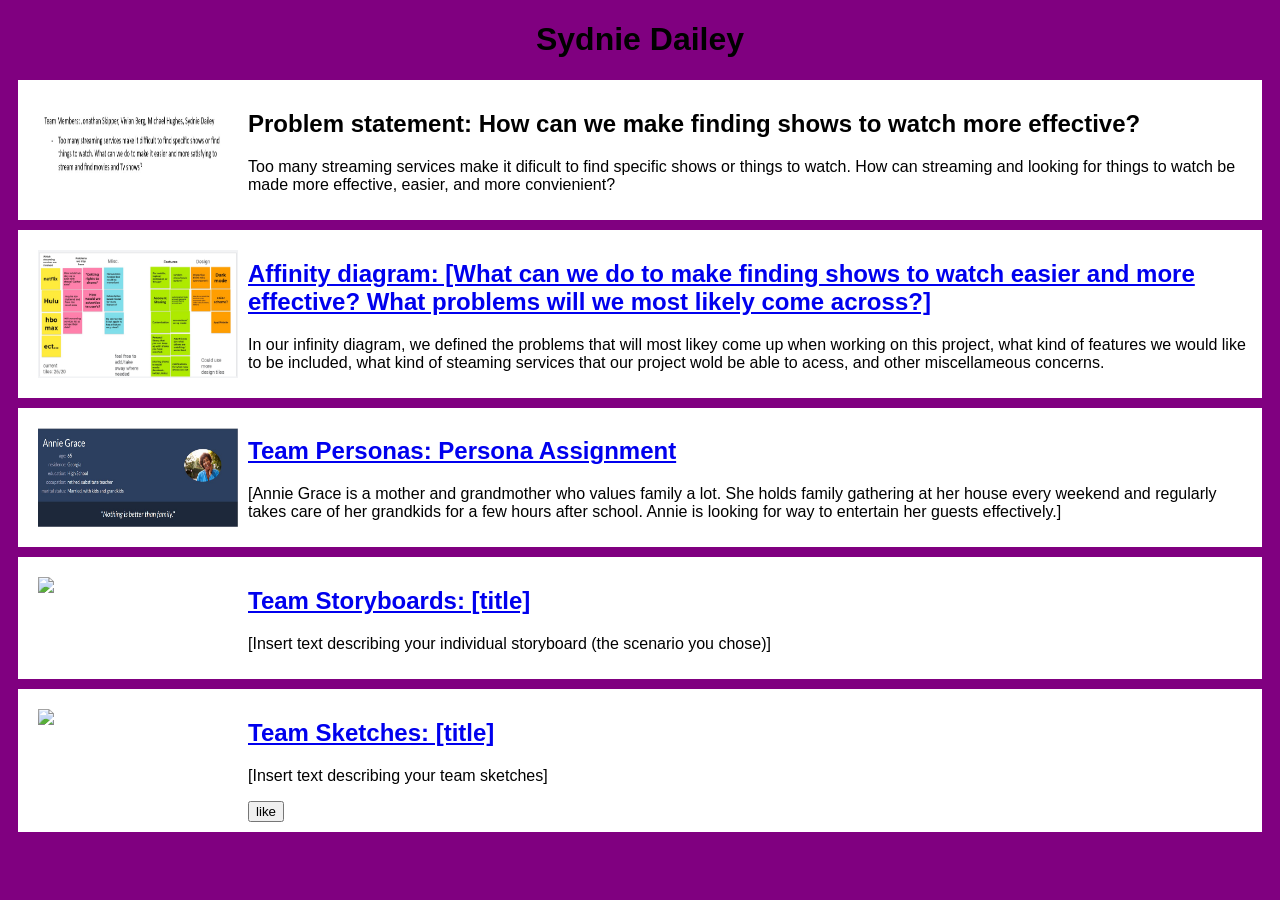
==== index.html @ 75ade03f "Update index.html" ====
<!DOCTYPE html>
<html>
 <head>
 <title>CSCE 190: Sydnie Dailey</title>
  <link rel="stylesheet" href="styles.css" />
 </head>
 <body>
 <h1>Sydnie Dailey</h1>
<section class="assign">
<img src="Screenshot 2023-09-13 222759.jpg" />
<section class="assign-det">
<h2>Problem statement: How can we make finding shows to watch more effective?</h2>
<p>
Too many streaming services make it dificult to find specific shows or things to watch. How can streaming and looking for things to watch be made more effective, easier, and more convienient?
</p>
</section>
</section>
  <!-- Affinity diagram assignment -->
<section class="assign">
<img src="Screenshot 2023-09-20 115405.jpg" />
<section class="assign-det">
<a href="Affinity Board Assignment Jamboard.pdf"><h2>Affinity diagram: [What can we do to make finding shows to watch easier and more effective? What problems will we most likely come across?]</h2></a>
<p>
In our infinity diagram, we defined the problems that will most likey come up when working on this project, what kind of features we would like to be included, what kind of steaming services that our project wold be able to acess, and other miscellameous concerns.
</p>
</section>
</section>
  <!-- Personas assignment -->
<section class="assign">
<img src="Persona.jpg" />
<section class="assign-det">
<a href="Annie Grace's persona _ PersonaGenerator.pdf"><h2>Team Personas: Persona Assignment </h2></a>
<p>
[Annie Grace is a mother and grandmother who values family a lot. She holds family gathering at her house every weekend and regularly takes care of her grandkids for a few hours after school. Annie is looking for way to entertain her guests effectively.]
</p>
</section>
</section>
 <!-- Storyboard assignment -->
<section class="assign">
<img src="images/my-storyboard.jpg" />
<section class="assign-det">
<a href="files/all-storyboards.pdf"><h2>Team Storyboards: [title]</h2></a>
<p>
[Insert text describing your individual storyboard (the scenario you chose)]
</p>
</section>
</section>
 <!-- Sketching assignment -->
 <section class="assign">
 <img src="images/my-sketch.jpg" />
 <section class="assign-det">
 <a href="files/all-sketches.pdf"><h2>Team Sketches: [title]</h2></a>
 <p>
 [Insert text describing your team sketches]
 </p>
  <button>like</button>
 </section>
 </section>
</section>
 </body>
</html
---- styles.css ----
body {
background: purple;
font-family: Arial, Helvetica, sans-serif;
}
h1 {
color: black;
text-align: center;
}
.assign {
display: flex;
padding: 10px;
margin: 10px;
background: white;
}
.assign img {
width: 200px;
padding: 10px;
}
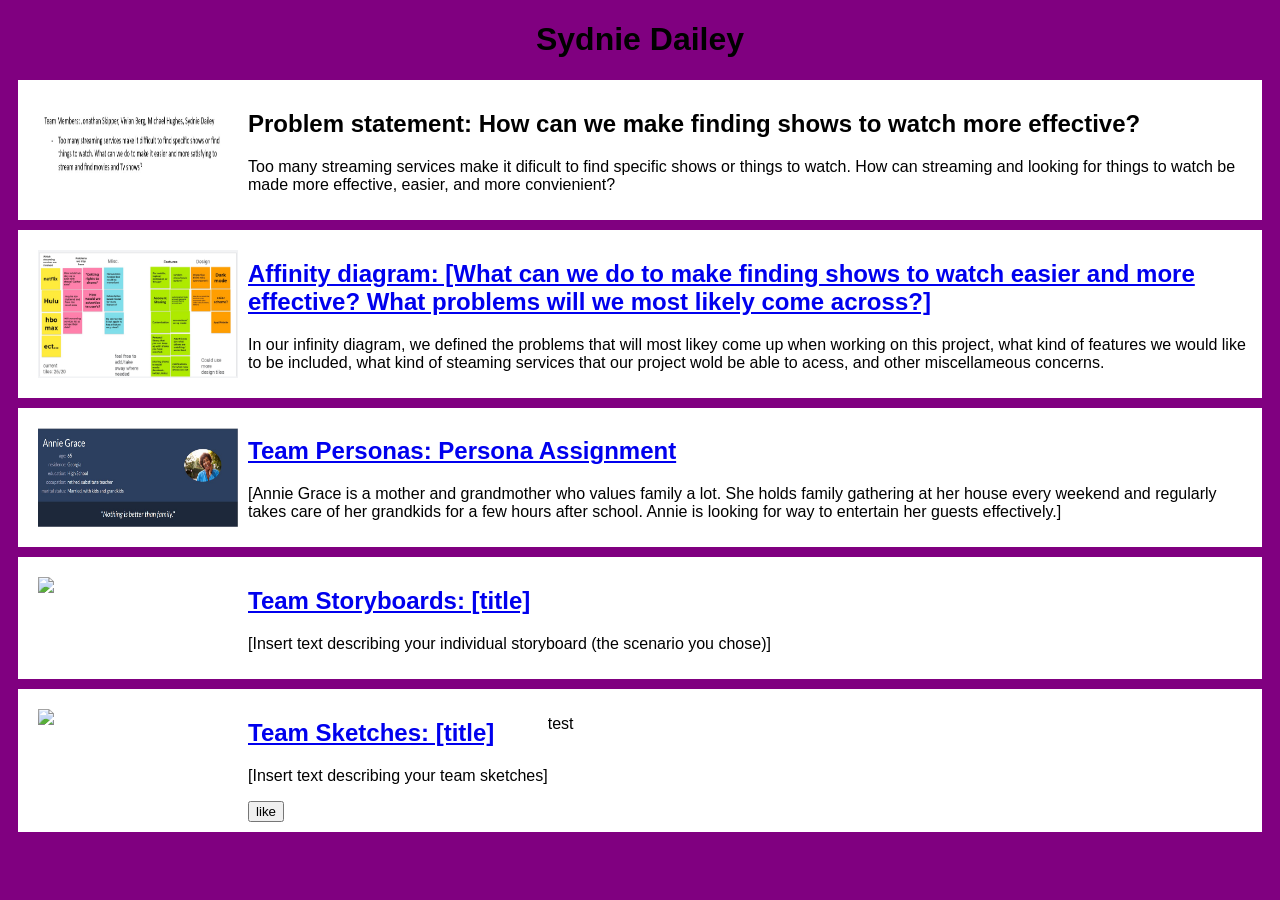
==== commit bee97b2c: "Update index.html" ====
--- a/index.html
+++ b/index.html
@@ -55,6 +55,7 @@
  </p>
   <button>like</button>
  </section>
+  <p>test</p>
  </section>
 </section>
  </body>
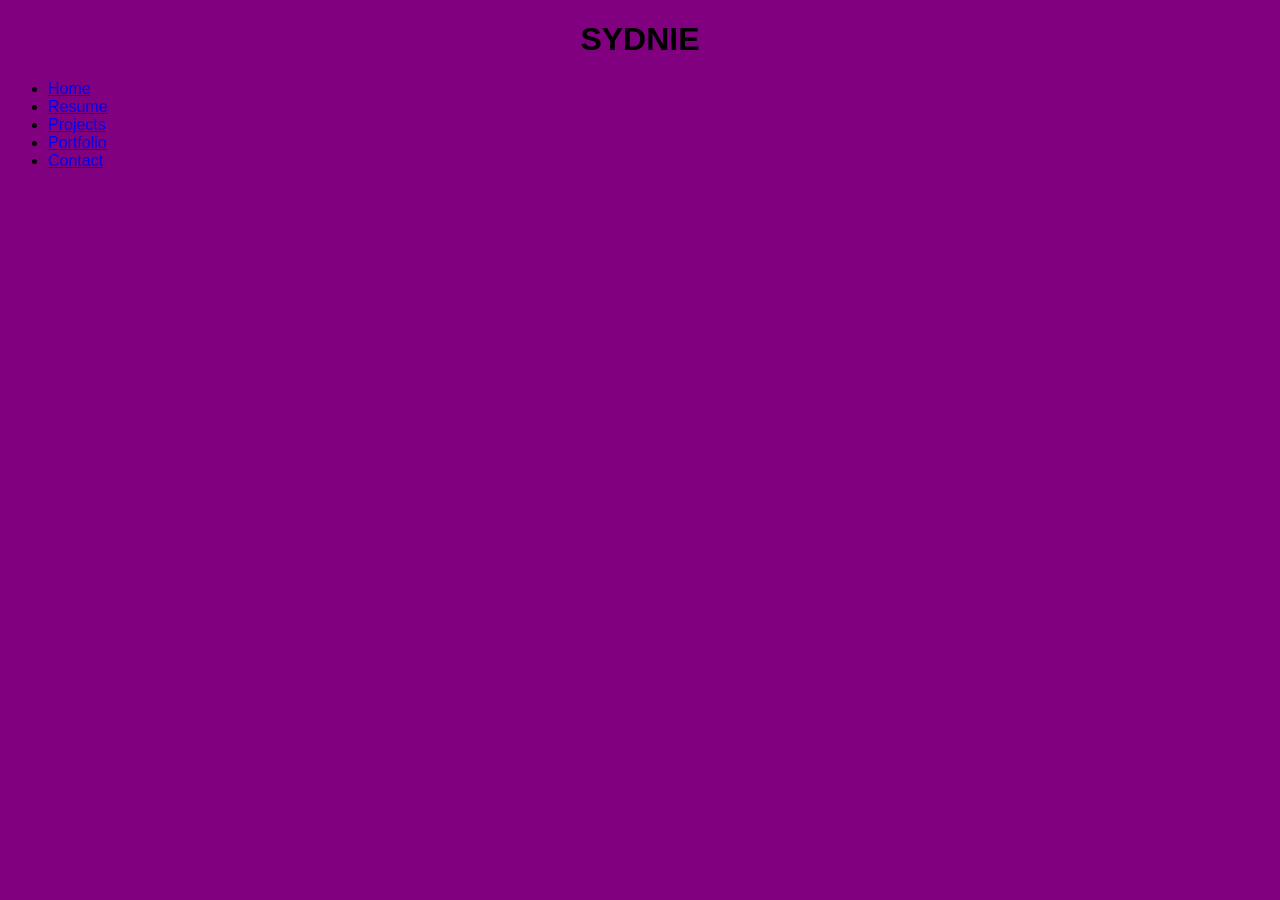
==== commit 841ccc33: "Update index.html" ====
--- a/index.html
+++ b/index.html
@@ -1,62 +1,28 @@
 <!DOCTYPE html>
-<html>
- <head>
- <title>CSCE 190: Sydnie Dailey</title>
-  <link rel="stylesheet" href="styles.css" />
- </head>
- <body>
- <h1>Sydnie Dailey</h1>
-<section class="assign">
-<img src="Screenshot 2023-09-13 222759.jpg" />
-<section class="assign-det">
-<h2>Problem statement: How can we make finding shows to watch more effective?</h2>
-<p>
-Too many streaming services make it dificult to find specific shows or things to watch. How can streaming and looking for things to watch be made more effective, easier, and more convienient?
-</p>
-</section>
-</section>
-  <!-- Affinity diagram assignment -->
-<section class="assign">
-<img src="Screenshot 2023-09-20 115405.jpg" />
-<section class="assign-det">
-<a href="Affinity Board Assignment Jamboard.pdf"><h2>Affinity diagram: [What can we do to make finding shows to watch easier and more effective? What problems will we most likely come across?]</h2></a>
-<p>
-In our infinity diagram, we defined the problems that will most likey come up when working on this project, what kind of features we would like to be included, what kind of steaming services that our project wold be able to acess, and other miscellameous concerns.
-</p>
-</section>
-</section>
-  <!-- Personas assignment -->
-<section class="assign">
-<img src="Persona.jpg" />
-<section class="assign-det">
-<a href="Annie Grace's persona _ PersonaGenerator.pdf"><h2>Team Personas: Persona Assignment </h2></a>
-<p>
-[Annie Grace is a mother and grandmother who values family a lot. She holds family gathering at her house every weekend and regularly takes care of her grandkids for a few hours after school. Annie is looking for way to entertain her guests effectively.]
-</p>
-</section>
-</section>
- <!-- Storyboard assignment -->
-<section class="assign">
-<img src="images/my-storyboard.jpg" />
-<section class="assign-det">
-<a href="files/all-storyboards.pdf"><h2>Team Storyboards: [title]</h2></a>
-<p>
-[Insert text describing your individual storyboard (the scenario you chose)]
-</p>
-</section>
-</section>
- <!-- Sketching assignment -->
- <section class="assign">
- <img src="images/my-sketch.jpg" />
- <section class="assign-det">
- <a href="files/all-sketches.pdf"><h2>Team Sketches: [title]</h2></a>
- <p>
- [Insert text describing your team sketches]
- </p>
-  <button>like</button>
- </section>
-  <p>test</p>
- </section>
-</section>
- </body>
-</html
+<meta charset="UTF-8">
+<meta name="author" content="Sydnie Dailey">
+<meta name="viewport" content="width=device-width, initial-scale=1.0">
+<html lang="en-US">
+    <head>
+        <link rel="stylesheet" href="styles.css">
+        <title>My Website</title>
+        <script src="main.js" defer></script>
+    
+    </head>
+    <body>
+        <header>
+            <!--website logo-->
+            <h1>SYDNIE</h1>
+
+            <!--navigation bar-->
+            <ul class="navigationBar">
+                <li><a href="home.html">Home</a></li>
+                <li><a href="resume.html">Resume</a></li>
+                <li><a href="projects.html">Projects</a></li>
+                <li><a href="portfolio.html">Portfolio</a></li>
+                <li><a href="contact.html">Contact</a></li>
+            </ul>
+        </header>
+
+    </body>
+</html>
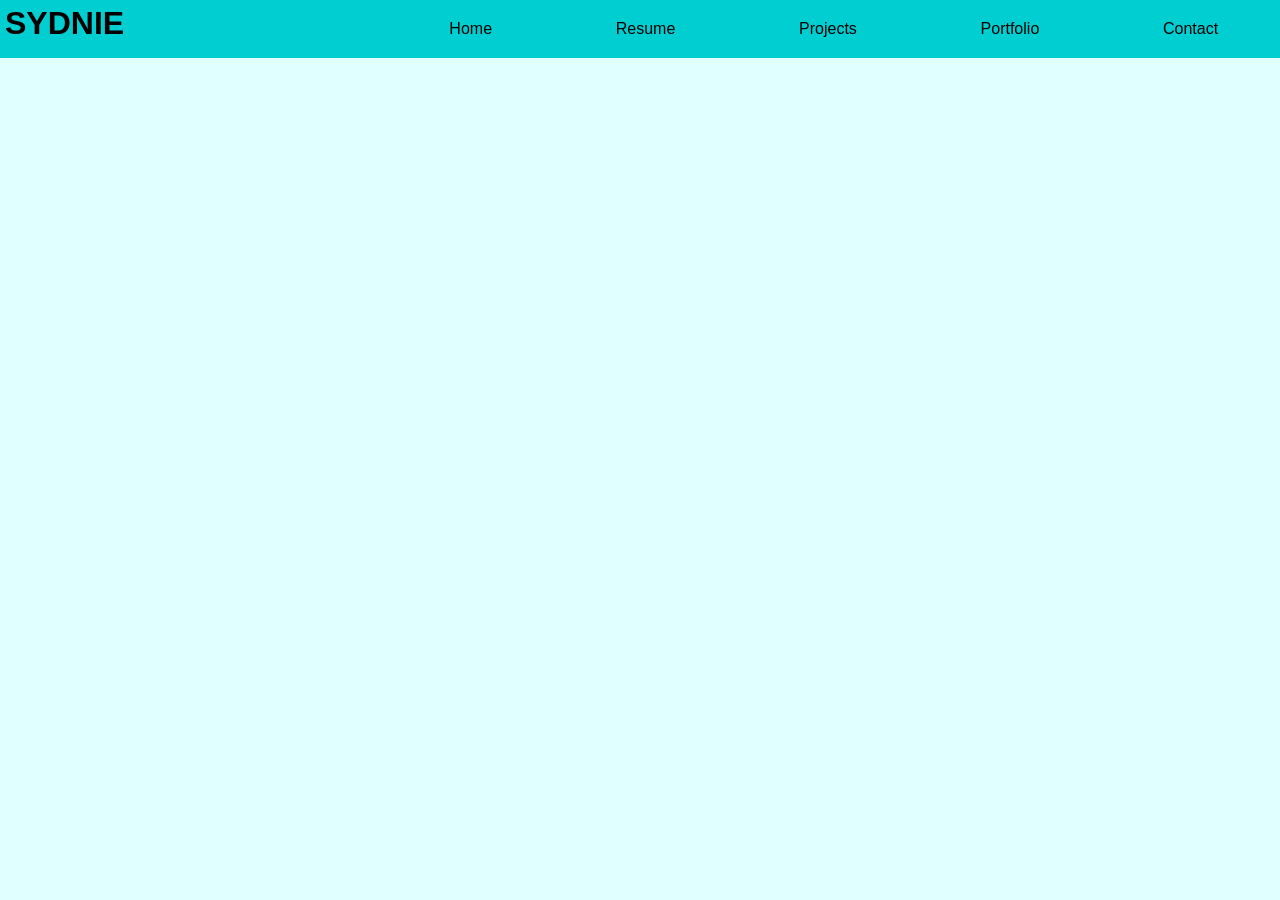
==== commit 20c847c3: "Update index.html" ====
--- a/index.html
+++ b/index.html
@@ -1,28 +1,30 @@
-<!DOCTYPE html>
-<meta charset="UTF-8">
-<meta name="author" content="Sydnie Dailey">
-<meta name="viewport" content="width=device-width, initial-scale=1.0">
-<html lang="en-US">
-    <head>
-        <link rel="stylesheet" href="styles.css">
-        <title>My Website</title>
-        <script src="main.js" defer></script>
-    
-    </head>
-    <body>
-        <header>
-            <!--website logo-->
-            <h1>SYDNIE</h1>
-
-            <!--navigation bar-->
-            <ul class="navigationBar">
-                <li><a href="home.html">Home</a></li>
-                <li><a href="resume.html">Resume</a></li>
-                <li><a href="projects.html">Projects</a></li>
-                <li><a href="portfolio.html">Portfolio</a></li>
-                <li><a href="contact.html">Contact</a></li>
-            </ul>
-        </header>
-
-    </body>
-</html>
+<!DOCTYPE html>
+<meta charset="UTF-8">
+<meta name="author" content="Sydnie Dailey">
+<meta name="viewport" content="width=device-width, initial-scale=1.0">
+<html lang="en-US">
+    <head>
+        <link rel="stylesheet" href="styles.css">
+        <title>My Website</title>
+        <script src="main.js" defer></script>
+    
+    </head>
+    <body>
+        <header>
+            <!--website logo-->
+            <h1>SYDNIE</h1>
+
+            <!--navigation bar-->
+            <ul class="navigationBar">
+                <li><a href="home.html">Home</a></li>
+                <li><a href="resume.html">Resume</a></li>
+                <li><a href="projects.html">Projects</a></li>
+                <li><a href="portfolio.html">Portfolio</a></li>
+                <li><a href="contact.html">Contact</a></li>
+            </ul>
+        </header>
+
+        <!--Home page-->
+
+    </body>
+</html>
--- a/styles.css
+++ b/styles.css
@@ -1,19 +1,102 @@
-body {
-background: purple;
-font-family: Arial, Helvetica, sans-serif;
-}
-h1 {
-color: black;
-text-align: center;
-}
-.assign {
-display: flex;
-padding: 10px;
-margin: 10px;
-background: white;
-}
-.assign img {
-width: 200px;
-padding: 10px;
-}
-
+*{
+    margin: 0%;
+    padding: 0%;
+    box-sizing: border-box;
+}
+body{
+    background-color: lightcyan;
+    font-family: Arial, Helvetica, sans-serif;
+}
+
+header{
+    display: flex;
+    justify-content: space-between;
+    background-color: darkturquoise;
+    padding-left: 5px ;
+    width: 100%;
+}
+
+header h1{
+    padding-top: 5px;
+    font-size: xx-large;
+    font-style: normal;
+    font-weight: 900;
+}
+
+.navigationBar{
+    display: grid;
+    grid-template-columns: auto auto auto auto auto;
+    list-style-type: none;
+    margin: 0;
+    padding: 0;
+    width: 70%;
+}
+
+.navigationBar a{
+    display: block;
+    padding: 20px 12px ;
+    text-align: center;
+    color: black;
+    transition: background-color 0.3s ease;
+    text-decoration: none;
+}
+
+.navigationBar a:hover{
+    background-color: lightcyan;
+    color: darkcyan;
+}
+
+#aboutMe{
+    background-image: linear-gradient(to bottom, rgb(44, 232, 232), lightcyan);
+    padding: 30px;
+    border-radius: 10px;
+    margin: 10px;
+    height: 600px;
+}
+
+#aboutMe h1{
+  margin-bottom: 10px;
+  margin-top: 300px;;
+  font-size: 50px;
+  font-style: normal;
+  font-weight: 200;
+}
+
+.listGrid h1{
+    text-align: center;
+    color: darkcyan;
+    margin: 30px;
+}
+
+.listGrid ul{
+    display: grid;
+    grid-template-columns: auto auto;
+    list-style-type: none;
+    align-items: center;
+    margin-left: 100px;
+    margin-right: 100px;
+}
+
+.listGrid li{
+    display: block;
+    background-color: rgb(156, 224, 224);
+    text-align: center;
+    border-radius: 10px;
+    height: 200px;
+    margin: 10px;
+}
+
+
+
+
+
+
+
+
+
+
+
+
+
+
+
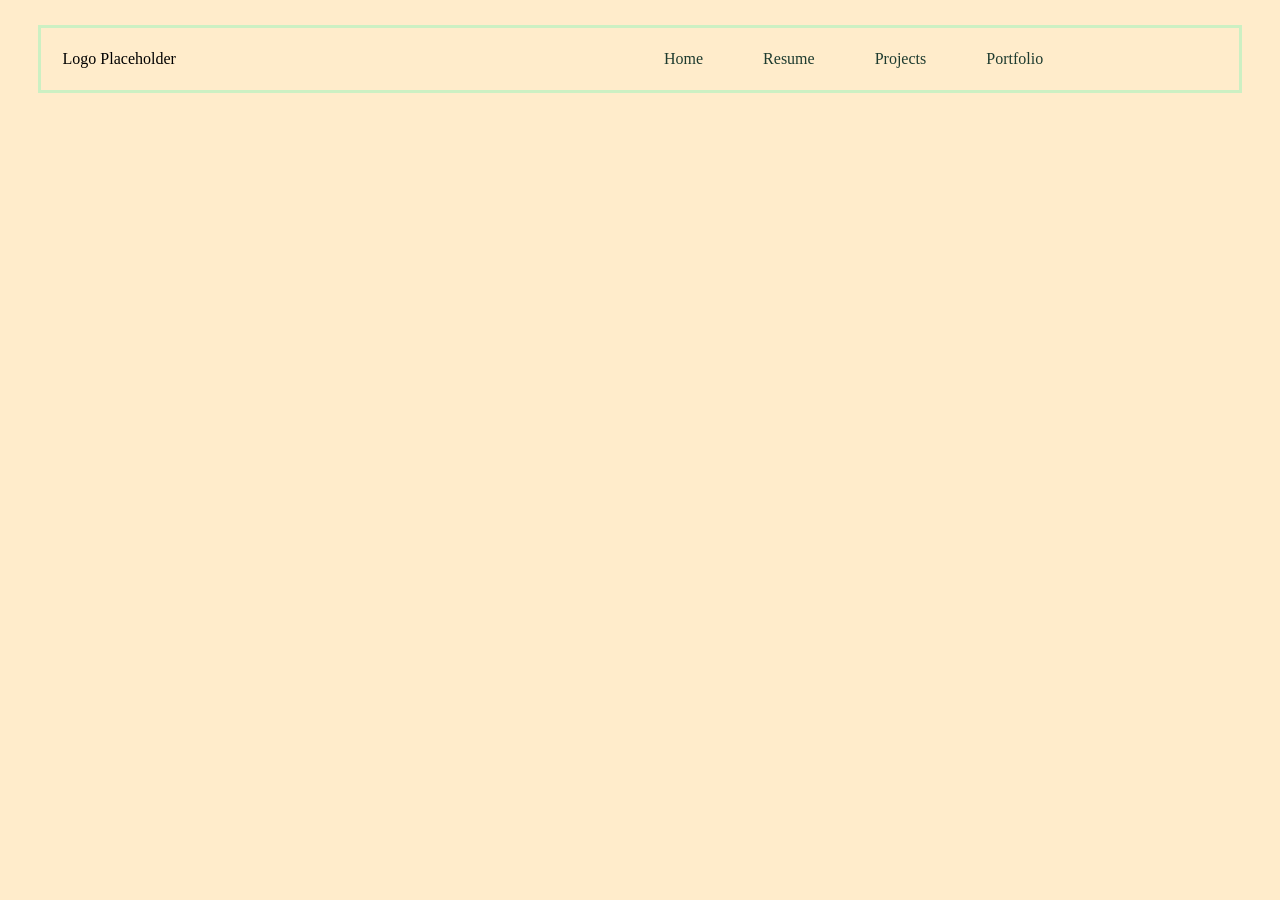
==== commit b6e3a25d: "Restarting and making code more organized / changing vision" ====
--- a/index.html
+++ b/index.html
@@ -1,30 +1,24 @@
-<!DOCTYPE html>
-<meta charset="UTF-8">
-<meta name="author" content="Sydnie Dailey">
-<meta name="viewport" content="width=device-width, initial-scale=1.0">
-<html lang="en-US">
-    <head>
-        <link rel="stylesheet" href="styles.css">
-        <title>My Website</title>
-        <script src="main.js" defer></script>
-    
-    </head>
-    <body>
-        <header>
-            <!--website logo-->
-            <h1>SYDNIE</h1>
-
-            <!--navigation bar-->
-            <ul class="navigationBar">
-                <li><a href="home.html">Home</a></li>
-                <li><a href="resume.html">Resume</a></li>
-                <li><a href="projects.html">Projects</a></li>
-                <li><a href="portfolio.html">Portfolio</a></li>
-                <li><a href="contact.html">Contact</a></li>
-            </ul>
-        </header>
-
-        <!--Home page-->
-
-    </body>
-</html>
+<!DOCTYPE html>
+<meta charset="UTF-8">
+<meta name="author" content="Sydnie Dailey">
+<meta name="viewport" content="width=device-width, initial-scale=1.0">
+<html lang="en-US">
+    <head>
+        <link rel="stylesheet" href="styles.css">
+        <title>My Website</title>
+    </head>
+    <body>
+        <header>
+            <ul class = "navigation-bar">
+                <li>Logo Placeholder</li>
+                <li><a href="index.html">Home</a></li>
+                <li><a href="resume.html">Resume</a></li>
+                <li><a href="projects.html">Projects</a></li>
+                <li><a href="portfolio.html">Portfolio</a></li>
+            </ul>
+        </header>
+
+        </div>
+            <script src="index.js"></script>
+    </body>
+</html>
--- a/styles.css
+++ b/styles.css
@@ -1,102 +1,49 @@
+:root{
+    --primaryBg: #4A0E5C;
+    --secondaryBg: #7C4789;
+    --primaryContainer: #BCA3CA;
+    --secondaryColor: #CCF0C3;
+    --tetraryColoR: #1E3B2F;
+    --lightFont: whitesmoke;
+    --darkFont: black;
+    --tan: #FFECCB;
+
+}
+
 *{
-    margin: 0%;
+    margin: 1%;
     padding: 0%;
     box-sizing: border-box;
 }
+
 body{
-    background-color: lightcyan;
-    font-family: Arial, Helvetica, sans-serif;
+    font-family: 'Times New Roman', Times, serif;
+    background-color: var(--tan);
 }
 
 header{
+    border: var(--secondaryColor) 3px solid;
     display: flex;
-    justify-content: space-between;
-    background-color: darkturquoise;
-    padding-left: 5px ;
-    width: 100%;
+    gap: 40px;
 }
 
-header h1{
-    padding-top: 5px;
-    font-size: xx-large;
-    font-style: normal;
-    font-weight: 900;
+.navigation-bar{
+    display: flex;
+    gap: 40px;
+    list-style-type: none;
+    width: min(1000px, 100%);
+}
+.navigation-bar a{
+    text-decoration: none;
+    color: var(--tetraryColoR);
+    transition: color 0.3s;
 }
 
-.navigationBar{
-    display: grid;
-    grid-template-columns: auto auto auto auto auto;
-    list-style-type: none;
-    margin: 0;
-    padding: 0;
-    width: 70%;
+.navigation-bar a:hover{
+    color: var(--secondaryBg);
+    font-weight: bold;
 }
 
-.navigationBar a{
-    display: block;
-    padding: 20px 12px ;
-    text-align: center;
-    color: black;
-    transition: background-color 0.3s ease;
-    text-decoration: none;
-}
-
-.navigationBar a:hover{
-    background-color: lightcyan;
-    color: darkcyan;
-}
-
-#aboutMe{
-    background-image: linear-gradient(to bottom, rgb(44, 232, 232), lightcyan);
-    padding: 30px;
-    border-radius: 10px;
-    margin: 10px;
-    height: 600px;
-}
-
-#aboutMe h1{
-  margin-bottom: 10px;
-  margin-top: 300px;;
-  font-size: 50px;
-  font-style: normal;
-  font-weight: 200;
-}
-
-.listGrid h1{
-    text-align: center;
-    color: darkcyan;
-    margin: 30px;
-}
-
-.listGrid ul{
-    display: grid;
-    grid-template-columns: auto auto;
-    list-style-type: none;
-    align-items: center;
-    margin-left: 100px;
-    margin-right: 100px;
-}
-
-.listGrid li{
-    display: block;
-    background-color: rgb(156, 224, 224);
-    text-align: center;
-    border-radius: 10px;
-    height: 200px;
-    margin: 10px;
-}
-
-
-
-
-
-
-
-
-
-
-
-
-
-
-
+.navigation-bar li:first-child{
+    margin-right: auto;
+}
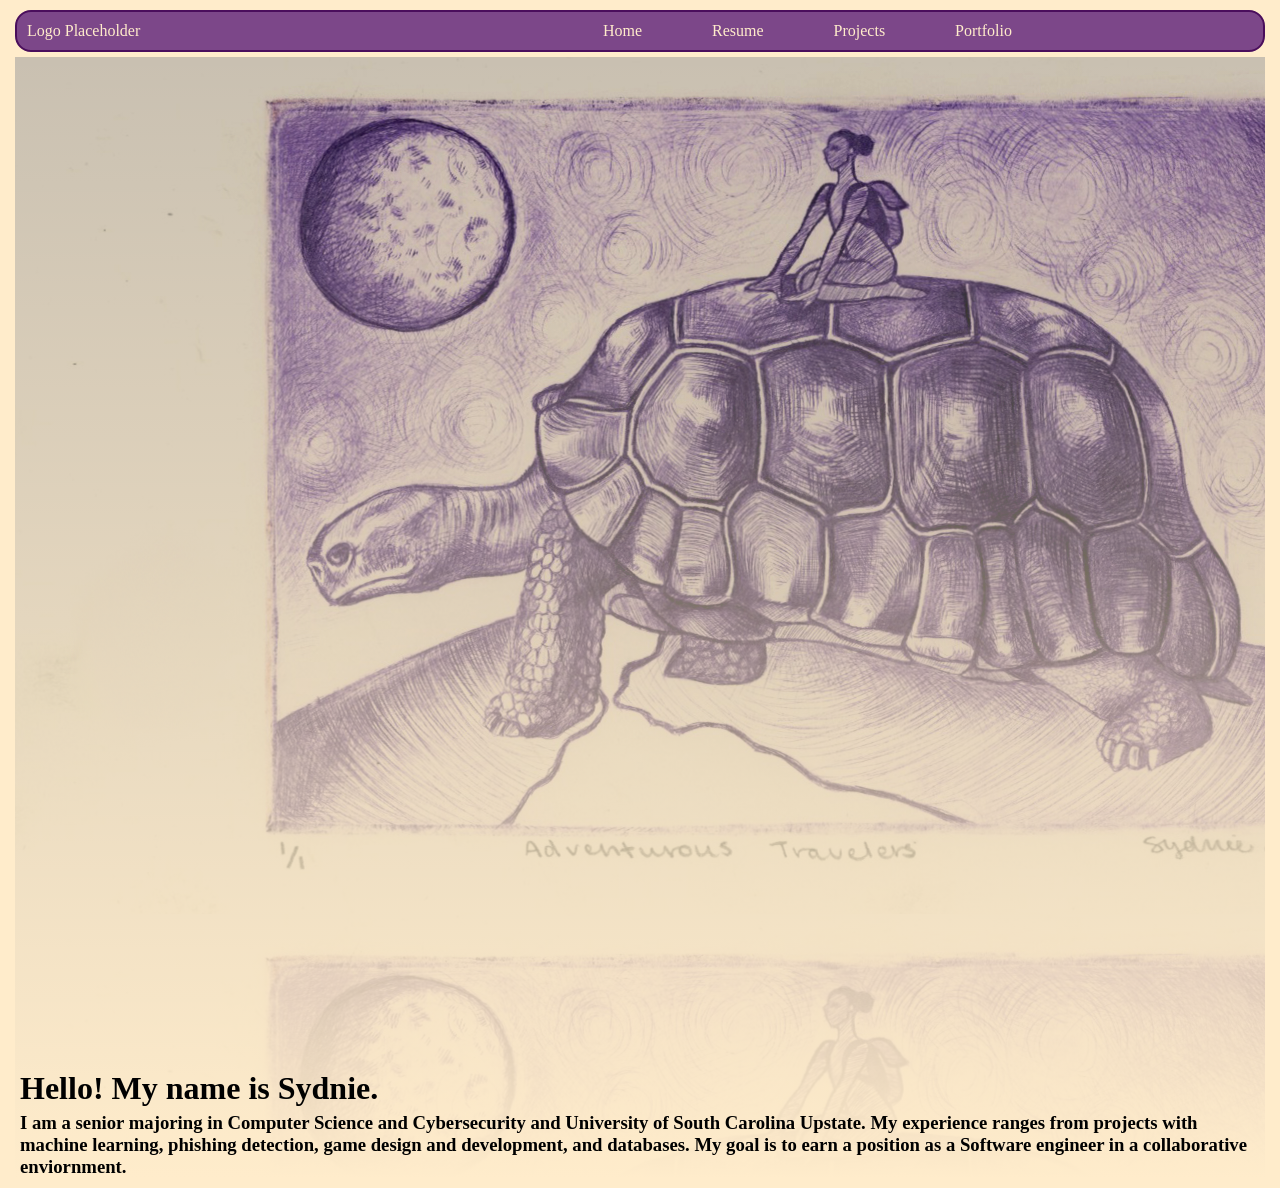
==== commit 2204b7e4: "changing layout" ====
--- a/index.html
+++ b/index.html
@@ -9,6 +9,7 @@
     </head>
     <body>
         <header>
+            <!--Navagation Bar-->
             <ul class = "navigation-bar">
                 <li>Logo Placeholder</li>
                 <li><a href="index.html">Home</a></li>
@@ -17,8 +18,15 @@
                 <li><a href="portfolio.html">Portfolio</a></li>
             </ul>
         </header>
+        <div id="introduction">
+            <h1 id="intro-hook">Hello! My name is Sydnie.</h1>
+            <h3>I am a senior majoring in Computer Science and Cybersecurity and University of South Carolina Upstate.
+                My experience ranges from projects with machine learning, phishing detection, game design and development, 
+                and databases. My goal is to earn a position as a Software engineer in a collaborative enviornment.
+            </h3>
+        </div>
 
-        </div>
-            <script src="index.js"></script>
+        
+        <script src="index.js"></script>
     </body>
 </html>
--- a/styles.css
+++ b/styles.css
@@ -11,7 +11,7 @@
 }
 
 *{
-    margin: 1%;
+    margin: 5px;
     padding: 0%;
     box-sizing: border-box;
 }
@@ -21,29 +21,43 @@
     background-color: var(--tan);
 }
 
+/*houses the naviagtion bar on each page*/
 header{
-    border: var(--secondaryColor) 3px solid;
+    border: var(--primaryBg) 2px solid;
+    border-radius: 1em;
+    background-color: var(--secondaryBg);
     display: flex;
-    gap: 40px;
 }
 
 .navigation-bar{
     display: flex;
-    gap: 40px;
+    gap: 50px;
     list-style-type: none;
     width: min(1000px, 100%);
+    color: var(--tan);
 }
 .navigation-bar a{
     text-decoration: none;
-    color: var(--tetraryColoR);
+    color: var(--tan);
     transition: color 0.3s;
+    transition: font-weight 0.3s;
 }
 
 .navigation-bar a:hover{
     color: var(--secondaryBg);
     font-weight: bold;
+    border: var(--primaryBg) 2px solid;
+    padding: 5px;
+    border-radius: 1em;
+    background-color: var(--tan);
 }
 
 .navigation-bar li:first-child{
     margin-right: auto;
+}
+
+/*Introduction bar on the main homepage*/
+#introduction{
+    background: linear-gradient(to bottom, transparent, var(--tan)), url("assets/travelingTurtle2.png");
+    padding-top: 80%;
 }
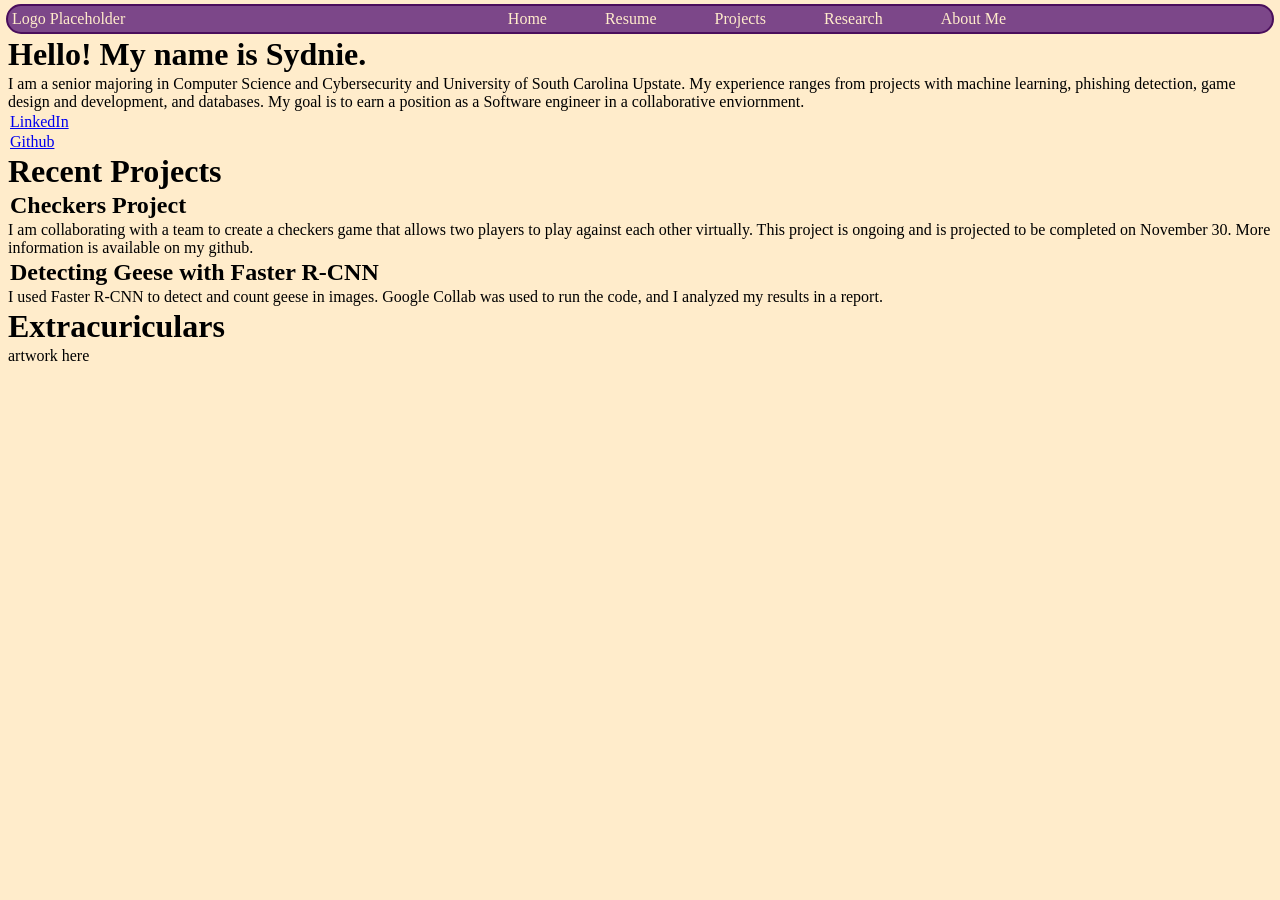
==== commit 5b86c993: "changed website structure" ====
--- a/index.html
+++ b/index.html
@@ -15,15 +15,38 @@
                 <li><a href="index.html">Home</a></li>
                 <li><a href="resume.html">Resume</a></li>
                 <li><a href="projects.html">Projects</a></li>
-                <li><a href="portfolio.html">Portfolio</a></li>
+                <li><a href="research.html">Research</a></li>
+                <li><a href="aboutMe.html">About Me</a></li>
             </ul>
         </header>
         <div id="introduction">
             <h1 id="intro-hook">Hello! My name is Sydnie.</h1>
-            <h3>I am a senior majoring in Computer Science and Cybersecurity and University of South Carolina Upstate.
+            <div>I am a senior majoring in Computer Science and Cybersecurity and University of South Carolina Upstate.
                 My experience ranges from projects with machine learning, phishing detection, game design and development, 
                 and databases. My goal is to earn a position as a Software engineer in a collaborative enviornment.
-            </h3>
+            </div>
+        </div>
+        <ul id="home-contact">
+            <li><a href="www.linkedin.com/in/sydnie-dailey-3496992b5">LinkedIn</a></li>
+            <li><a href="https://github.com/Syd-Dailey">Github</a></li>
+        </ul>
+        <div class="home-recent-projects">
+            <h1>Recent Projects</h1>
+            <div id="home-checkers-project">
+                <h2>Checkers Project</h2>
+                I am collaborating with a team to create a checkers game that allows two players
+                to play against each other virtually. This project is ongoing and is projected to be 
+                completed on November 30. More information is available on my github. 
+            </div>
+            <div id="home-goose-project">
+                <h2>Detecting Geese with Faster R-CNN</h2>
+                I used Faster R-CNN to detect and count geese in images. Google Collab was used
+                to run the code, and I analyzed my results in a report.
+            </div>
+        </div>
+        <div id="home-about-me">
+            <h1>Extracuriculars</h1>
+            <div>artwork here</div>
         </div>
 
         
--- a/styles.css
+++ b/styles.css
@@ -11,7 +11,7 @@
 }
 
 *{
-    margin: 5px;
+    margin: 2px;
     padding: 0%;
     box-sizing: border-box;
 }
@@ -56,8 +56,3 @@
     margin-right: auto;
 }
 
-/*Introduction bar on the main homepage*/
-#introduction{
-    background: linear-gradient(to bottom, transparent, var(--tan)), url("assets/travelingTurtle2.png");
-    padding-top: 80%;
-}
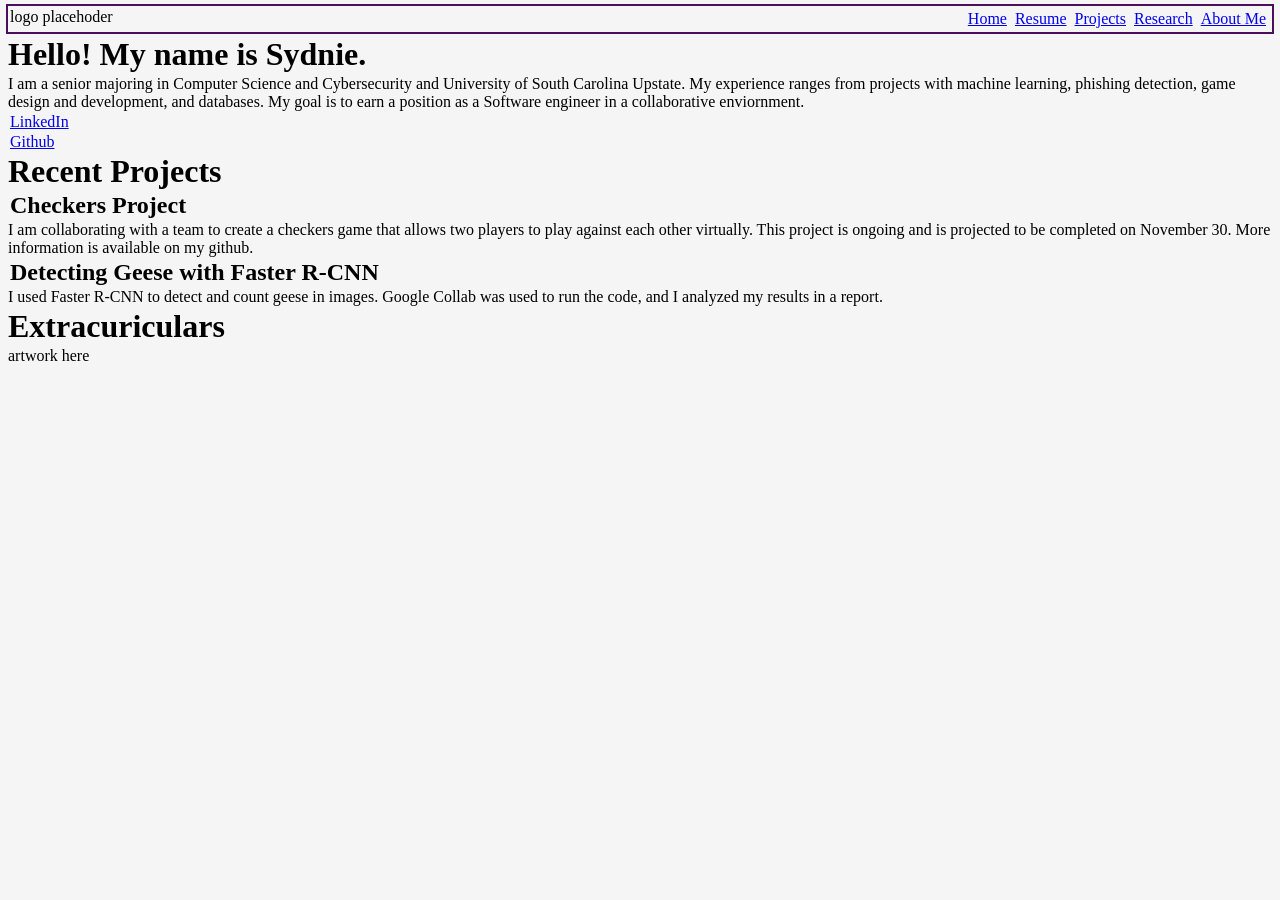
==== commit 152d1c28: "changing layout" ====
--- a/index.html
+++ b/index.html
@@ -10,8 +10,8 @@
     <body>
         <header>
             <!--Navagation Bar-->
+            <div>logo placehoder</div>
             <ul class = "navigation-bar">
-                <li>Logo Placeholder</li>
                 <li><a href="index.html">Home</a></li>
                 <li><a href="resume.html">Resume</a></li>
                 <li><a href="projects.html">Projects</a></li>
--- a/styles.css
+++ b/styles.css
@@ -18,41 +18,23 @@
 
 body{
     font-family: 'Times New Roman', Times, serif;
-    background-color: var(--tan);
+    background-color: whitesmoke;
 }
 
 /*houses the naviagtion bar on each page*/
 header{
     border: var(--primaryBg) 2px solid;
-    border-radius: 1em;
-    background-color: var(--secondaryBg);
+    display: flex;
+    justify-content: space-between;
+}
+
+.navigation-bar {
+    list-style-type: none;
     display: flex;
 }
 
-.navigation-bar{
-    display: flex;
-    gap: 50px;
-    list-style-type: none;
-    width: min(1000px, 100%);
-    color: var(--tan);
-}
-.navigation-bar a{
-    text-decoration: none;
-    color: var(--tan);
-    transition: color 0.3s;
-    transition: font-weight 0.3s;
+.navigation-bar li{
+    
 }
 
-.navigation-bar a:hover{
-    color: var(--secondaryBg);
-    font-weight: bold;
-    border: var(--primaryBg) 2px solid;
-    padding: 5px;
-    border-radius: 1em;
-    background-color: var(--tan);
-}
 
-.navigation-bar li:first-child{
-    margin-right: auto;
-}
-
